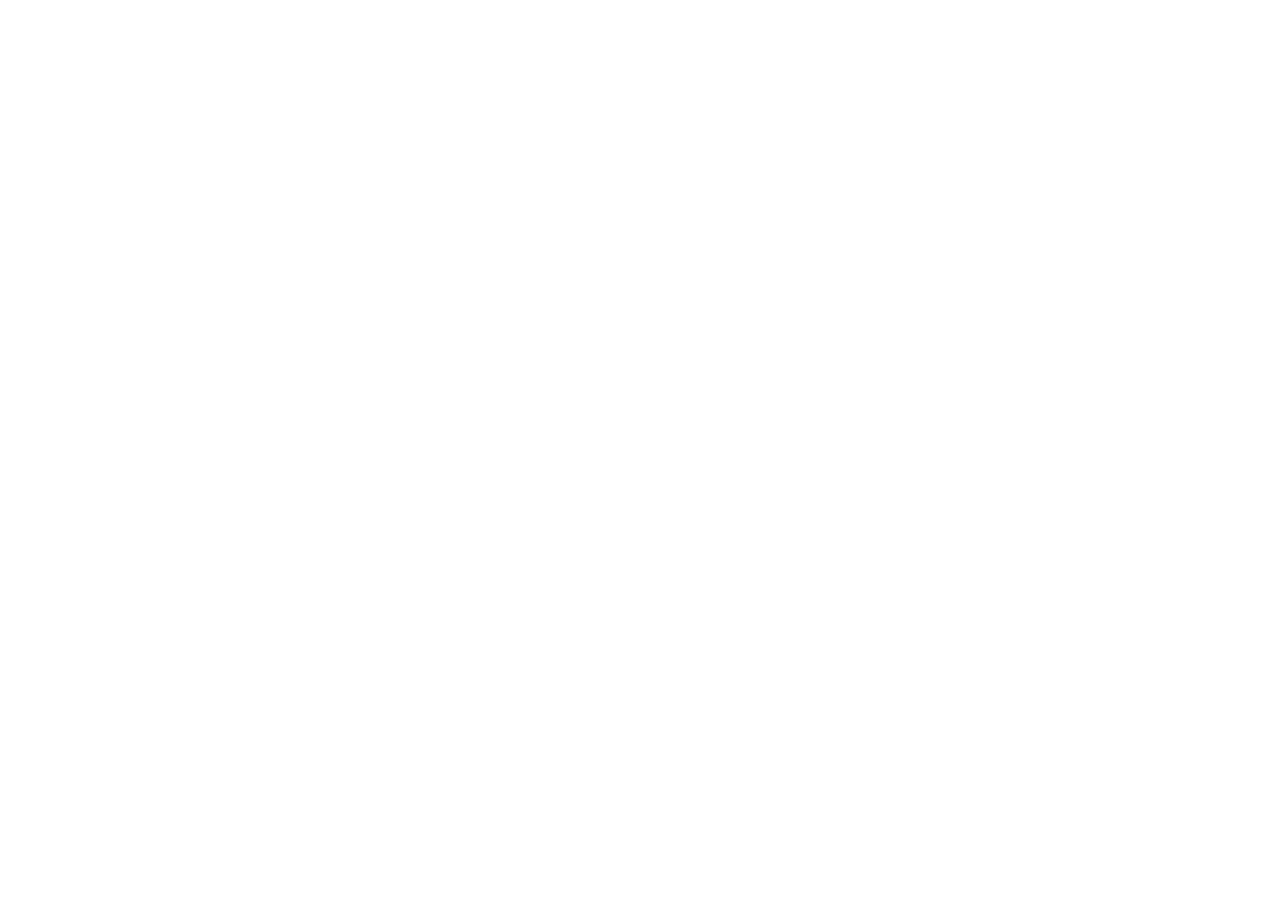
==== index.html @ 635535b1 "iniciando painel meteor 350" ====
<!DOCTYPE html>
<html lang="en">
<head>
    <meta charset="UTF-8">
    <meta http-equiv="X-UA-Compatible" content="IE=edge">
    <meta name="viewport" content="width=device-width, initial-scale=1.0">
    <title>Document</title>
</head>
<body>
    
</body>
</html>
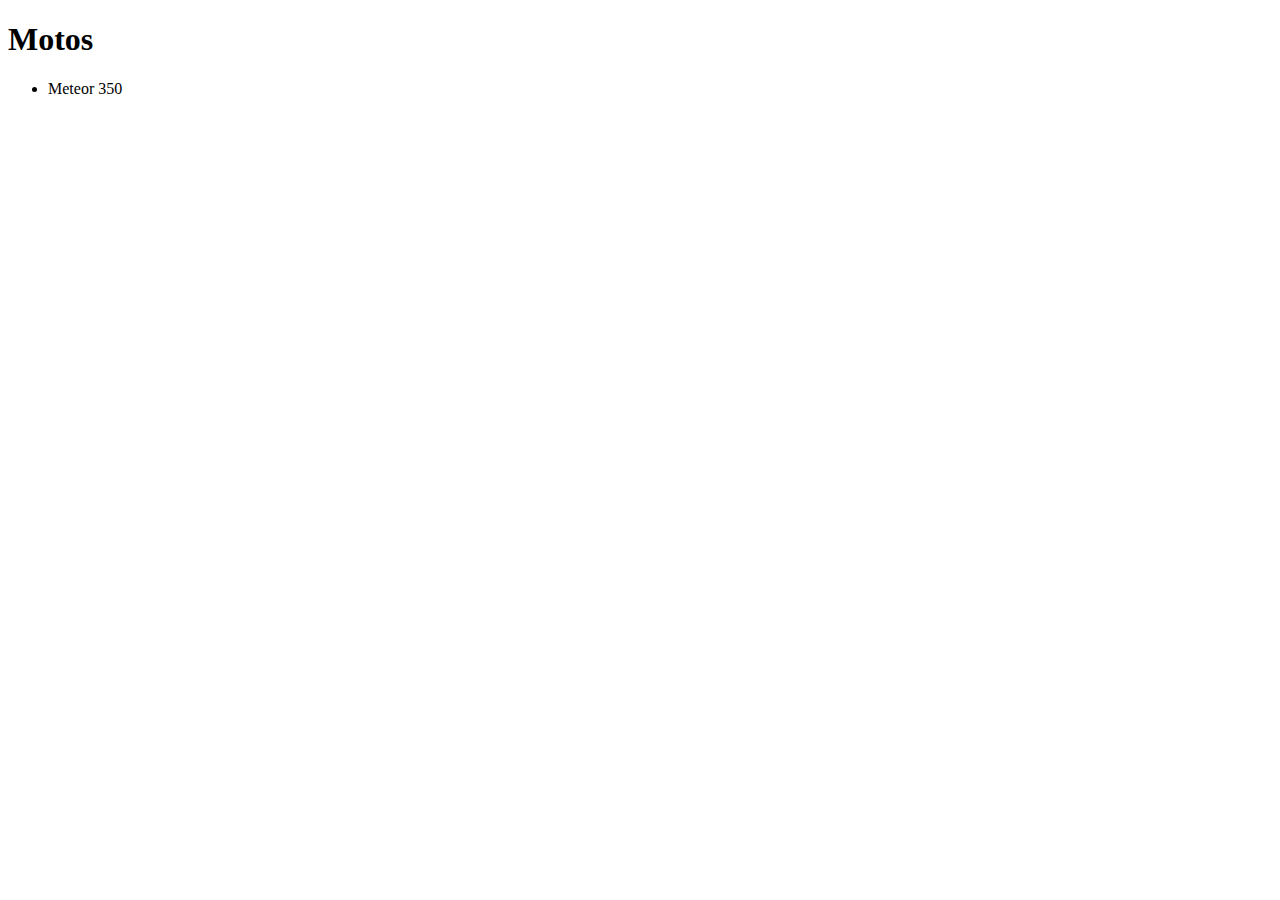
==== commit e6b673c0: "menu para adm" ====
--- a/index.html
+++ b/index.html
@@ -4,9 +4,14 @@
     <meta charset="UTF-8">
     <meta http-equiv="X-UA-Compatible" content="IE=edge">
     <meta name="viewport" content="width=device-width, initial-scale=1.0">
-    <title>Document</title>
+    <title>Lista de motos</title>
 </head>
 <body>
-    
+    <div class="lista">
+        <h1>Motos</h1>
+        <ul>
+            <li><a href="painel-motos/Meteor/index.html"></a>Meteor 350</li>
+        </ul>
+    </div>
 </body>
 </html>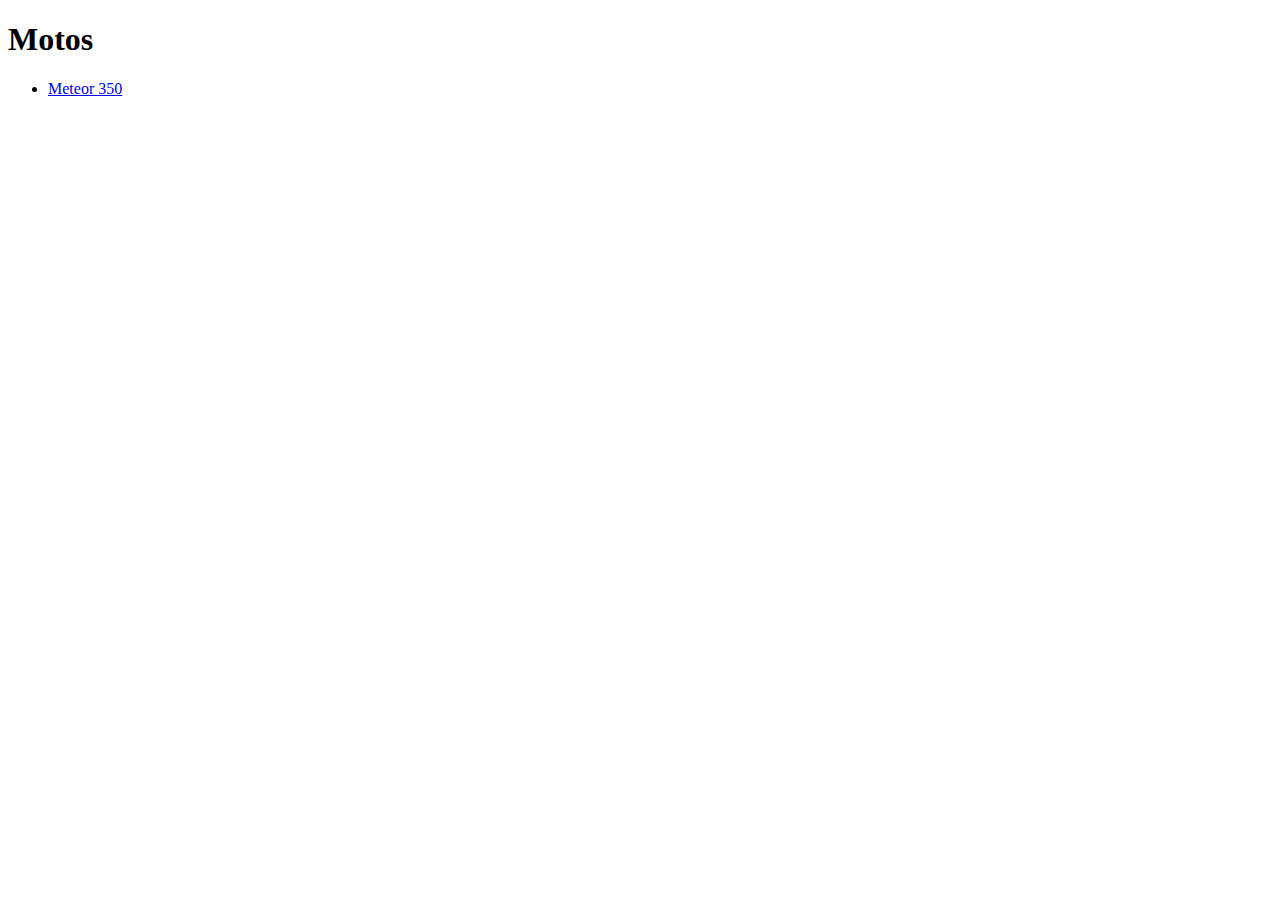
==== commit ec22f9b2: "menu para adm" ====
--- a/index.html
+++ b/index.html
@@ -10,7 +10,7 @@
     <div class="lista">
         <h1>Motos</h1>
         <ul>
-            <li><a href="painel-motos/Meteor/index.html"></a>Meteor 350</li>
+            <li><a href="painel-motos/Meteor/index.html">Meteor 350</a></li>
         </ul>
     </div>
 </body>
